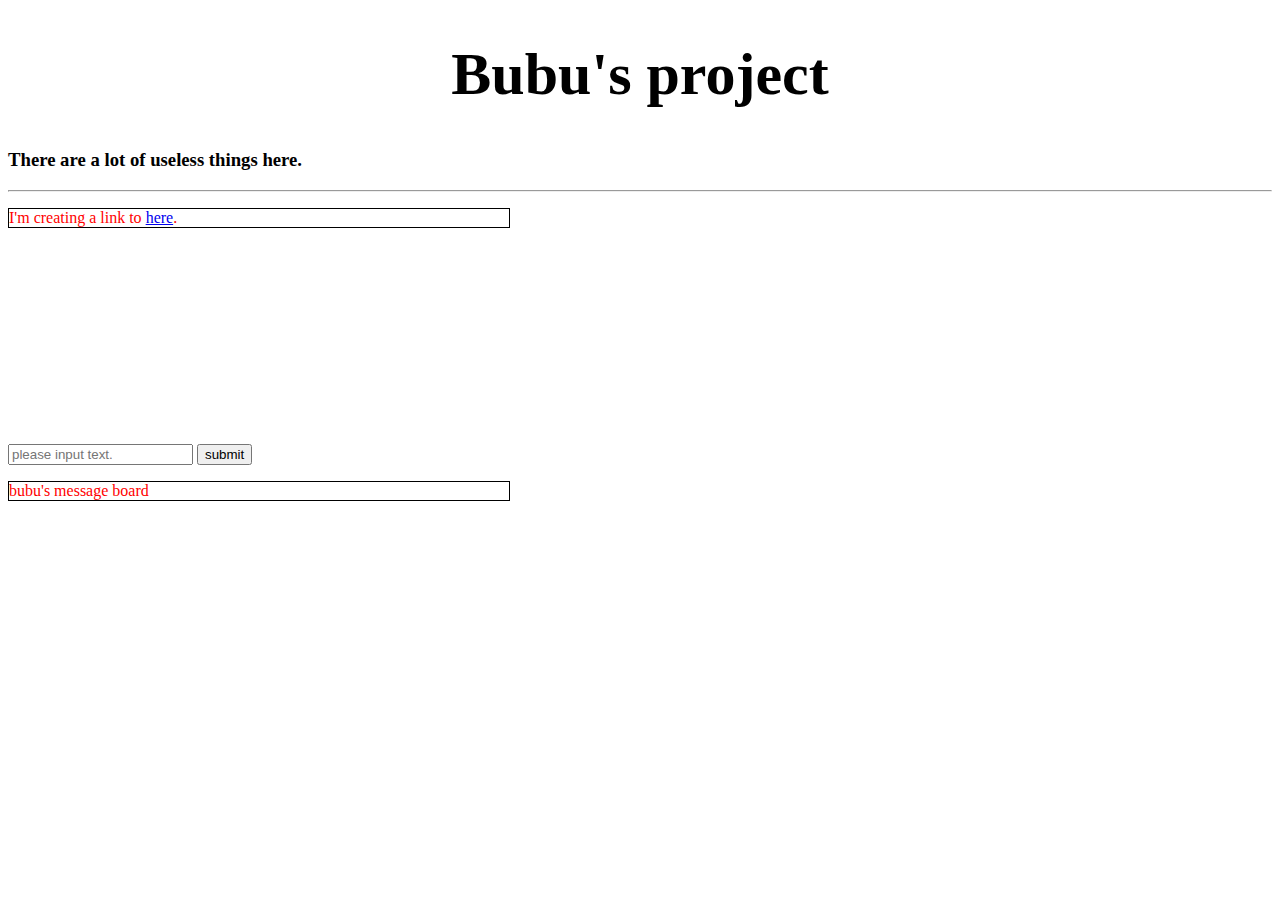
==== index.html @ 504c6b51 "Update index.html" ====
<!DOCTYPE html>
<html>
  <head>
    <link rel="stylesheet" href="style.css" />
    <script src="https://code.jquery.com/jquery-3.6.0.min.js"></script>
    <meta charset="UTF-8" />
    <title>Bubu's project</title>
  </head>
  <body>
    <h1>Bubu's project</h1>
    <h3>There are a lot of useless things here.</h3>
    <hr />
    <p>
      I'm creating a link to
      <a href="https://youtu.be/dQw4w9WgXcQ">here</a>.
    </p>
    <div class="box box-animation"></div>

    <input type="text" id="content" rows="8" placeholder="please input text." />
    <button id="btn">submit</button>
    <div id="list">
      <div class="article">
        <p>bubu's message board</p>
      </div>
    </div>

    <script>
      $(document).ready(function () {
        $("#btn").click(function () {
          var message = $("#content").val();
          sendMessageToServer(message);
        });

        function sendMessageToServer(message) {
          $.ajax({
            type: "POST",
            url: "https://bubuouob.github.io/", 
            data: { message: message },
            success: function () {
              addMessageToList(message);
            },
            error: function () {
              console.log("發生錯誤，無法傳送訊息至伺服器");
            },
          });
        }

        function addMessageToList(message) {
          var article = $("<div>").addClass("article");
          var p = $("<p>").text(message);
          article.append(p);
          $("#list").append(article);
          $("#content").val("");
        }
      });
    </script>
  </body>
</html>
---- style.css ----
h1 {
  font-size: 60px;
  text-align: center;
}
p {
  color: red;
  width: 500px;
  border: 1px solid black;
}
@keyframes change-color {
    from {background-color:red;}
    to {background-color:blue;}
}

.box {
    width:200px;
    height:200px;
    background-color:white;
}

.box-animation {
    animation-name:change-color;
    animation-duration:10ms;
    animation-iteration-count:infinite;
}
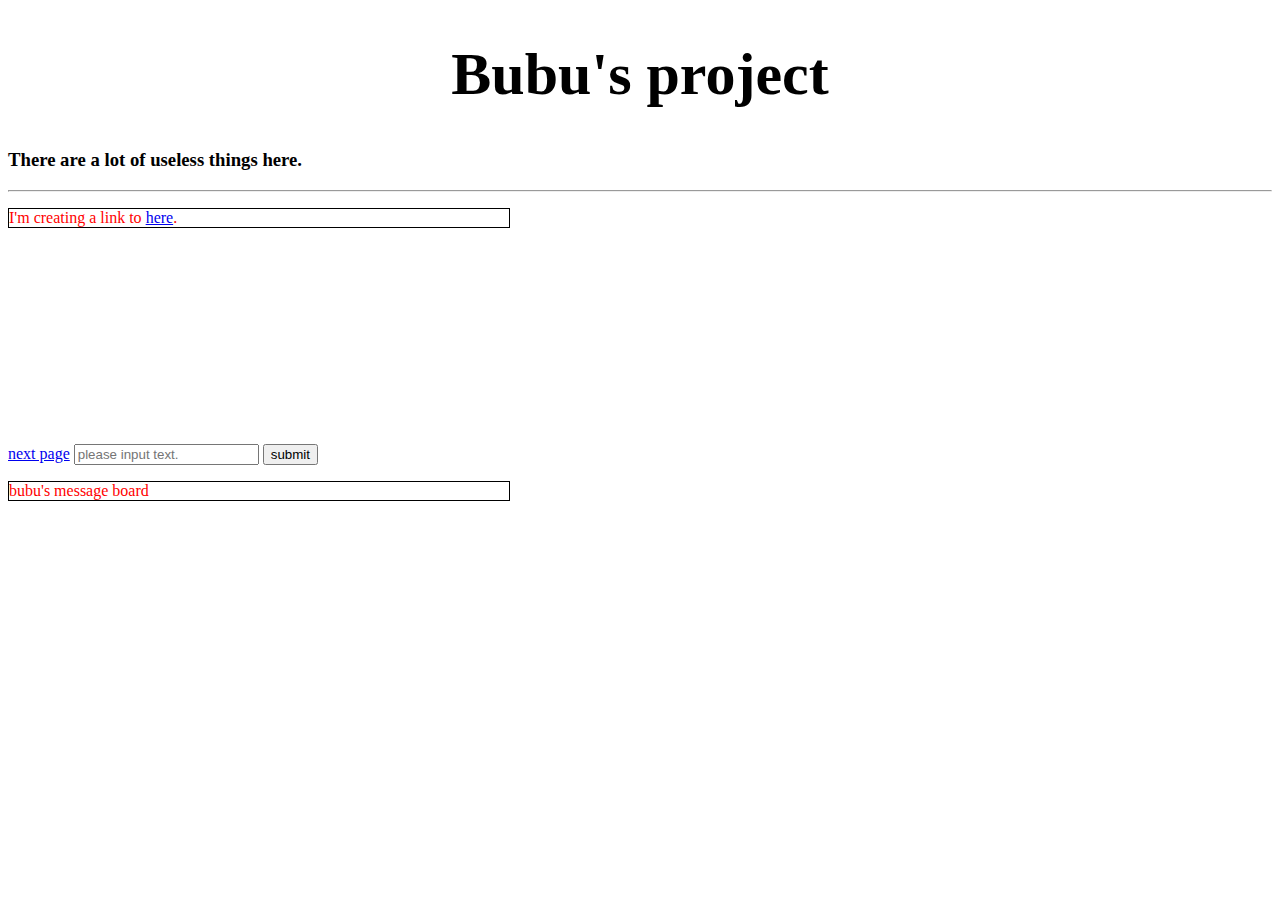
==== commit 514dea43: "Update index.html" ====
--- a/index.html
+++ b/index.html
@@ -2,7 +2,6 @@
 <html>
   <head>
     <link rel="stylesheet" href="style.css" />
-    <script src="https://code.jquery.com/jquery-3.6.0.min.js"></script>
     <meta charset="UTF-8" />
     <title>Bubu's project</title>
   </head>
@@ -15,7 +14,7 @@
       <a href="https://youtu.be/dQw4w9WgXcQ">here</a>.
     </p>
     <div class="box box-animation"></div>
-
+      <a href="page2.html">next page</a>
     <input type="text" id="content" rows="8" placeholder="please input text." />
     <button id="btn">submit</button>
     <div id="list">
@@ -25,34 +24,20 @@
     </div>
 
     <script>
-      $(document).ready(function () {
-        $("#btn").click(function () {
-          var message = $("#content").val();
-          sendMessageToServer(message);
-        });
+      document.getElementById("btn").addEventListener("click", function () {
+        var message = document.getElementById("content").value;
+        addMessageToList(message);
+      });
 
-        function sendMessageToServer(message) {
-          $.ajax({
-            type: "POST",
-            url: "https://bubuouob.github.io/", 
-            data: { message: message },
-            success: function () {
-              addMessageToList(message);
-            },
-            error: function () {
-              console.log("發生錯誤，無法傳送訊息至伺服器");
-            },
-          });
-        }
-
-        function addMessageToList(message) {
-          var article = $("<div>").addClass("article");
-          var p = $("<p>").text(message);
-          article.append(p);
-          $("#list").append(article);
-          $("#content").val("");
-        }
-      });
+      function addMessageToList(message) {
+        var article = document.createElement("div");
+        article.className = "article";
+        var p = document.createElement("p");
+        p.innerText = message;
+        article.appendChild(p);
+        document.getElementById("list").appendChild(article);
+        document.getElementById("content").value = "";
+      }
     </script>
   </body>
 </html>
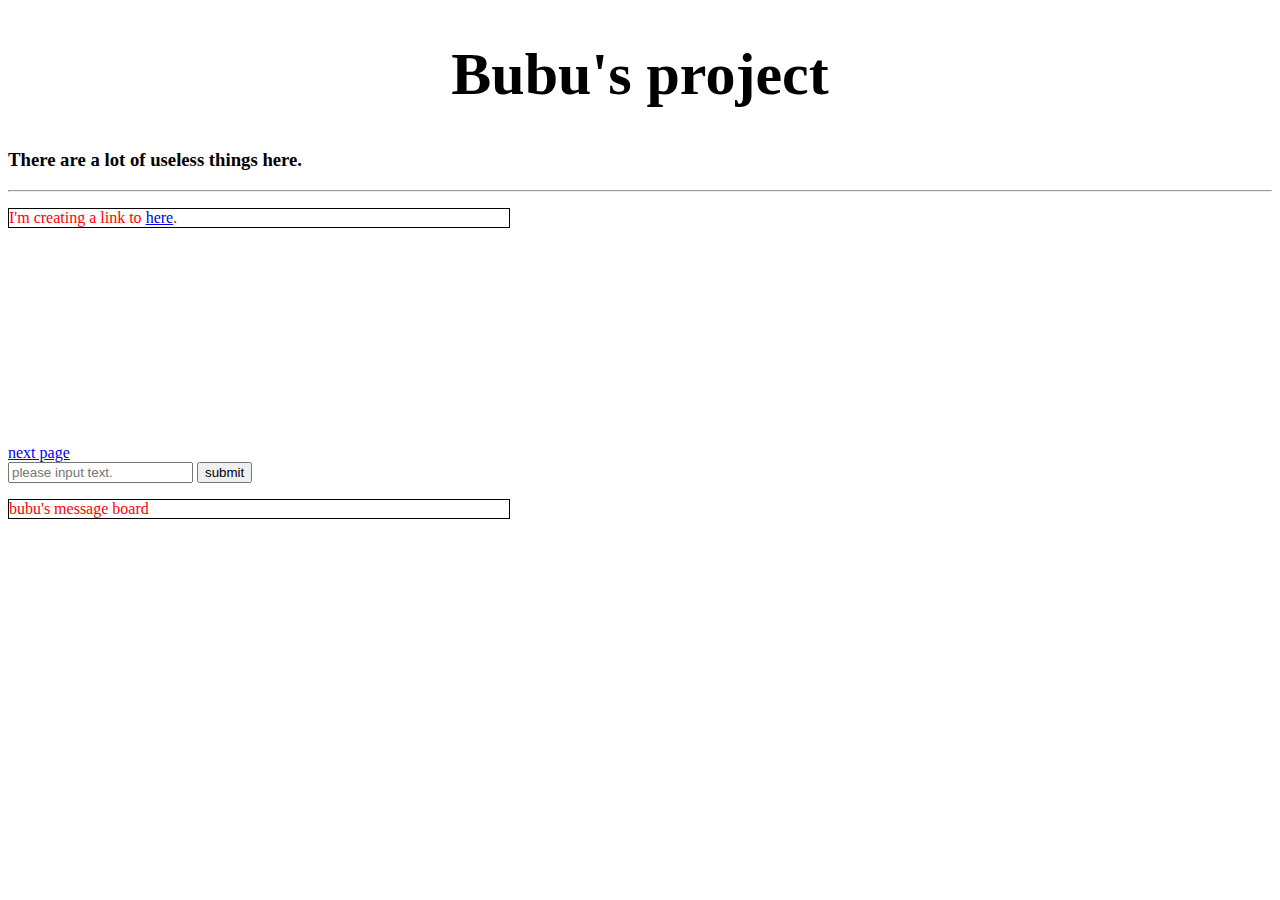
==== commit f1d6fb2a: "Update index.html" ====
--- a/index.html
+++ b/index.html
@@ -14,7 +14,8 @@
       <a href="https://youtu.be/dQw4w9WgXcQ">here</a>.
     </p>
     <div class="box box-animation"></div>
-      <a href="page2.html">next page</a>
+      <a href="https://bubuouob.github.io/page2.html">next page</a>
+    <br>
     <input type="text" id="content" rows="8" placeholder="please input text." />
     <button id="btn">submit</button>
     <div id="list">
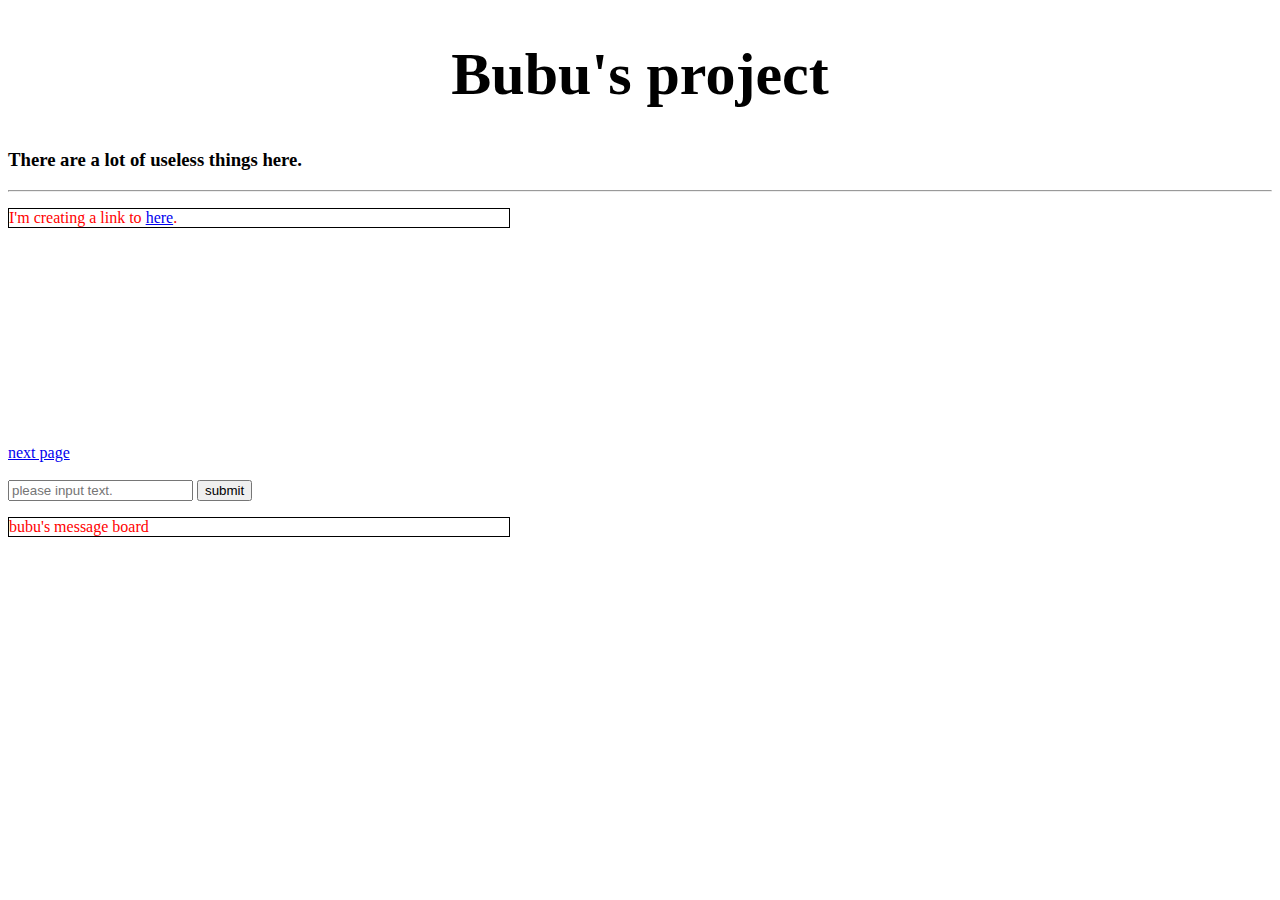
==== commit 2f6aa260: "Update index.html" ====
--- a/index.html
+++ b/index.html
@@ -15,6 +15,7 @@
     </p>
     <div class="box box-animation"></div>
       <a href="https://bubuouob.github.io/page2.html">next page</a>
+    <br>
     <br>
     <input type="text" id="content" rows="8" placeholder="please input text." />
     <button id="btn">submit</button>
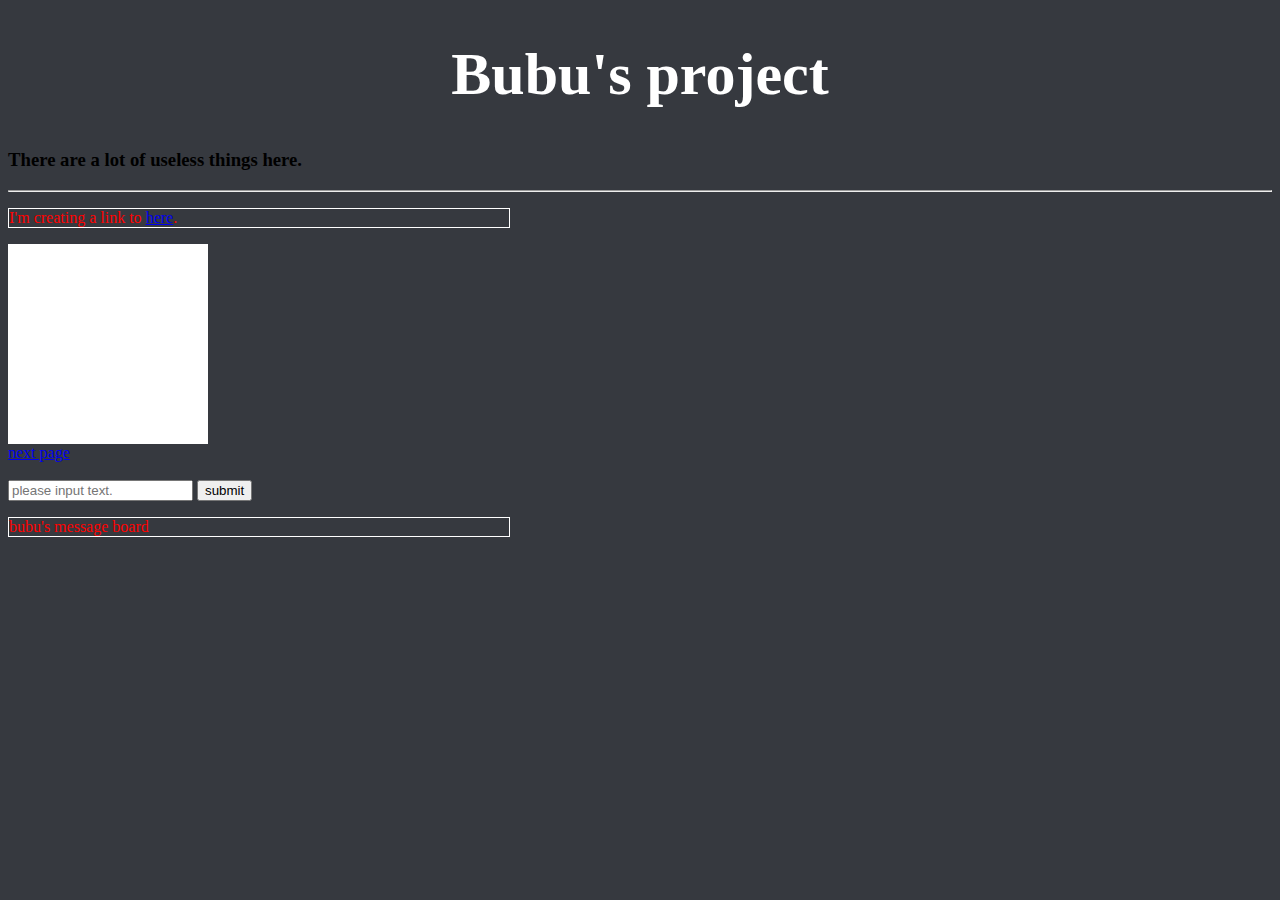
==== commit 0ce4421f: "Update index.html" ====
--- a/index.html
+++ b/index.html
@@ -1,6 +1,9 @@
 <!DOCTYPE html>
 <html>
   <head>
+    <style>
+      body{background-color: #36393f}  
+    </style>
     <link rel="stylesheet" href="style.css" />
     <meta charset="UTF-8" />
     <title>Bubu's project</title>
--- a/style.css
+++ b/style.css
@@ -1,11 +1,12 @@
 h1 {
+  color: white;
   font-size: 60px;
   text-align: center;
 }
 p {
   color: red;
   width: 500px;
-  border: 1px solid black;
+  border: 1px solid white;
 }
 @keyframes change-color {
     from {background-color:red;}
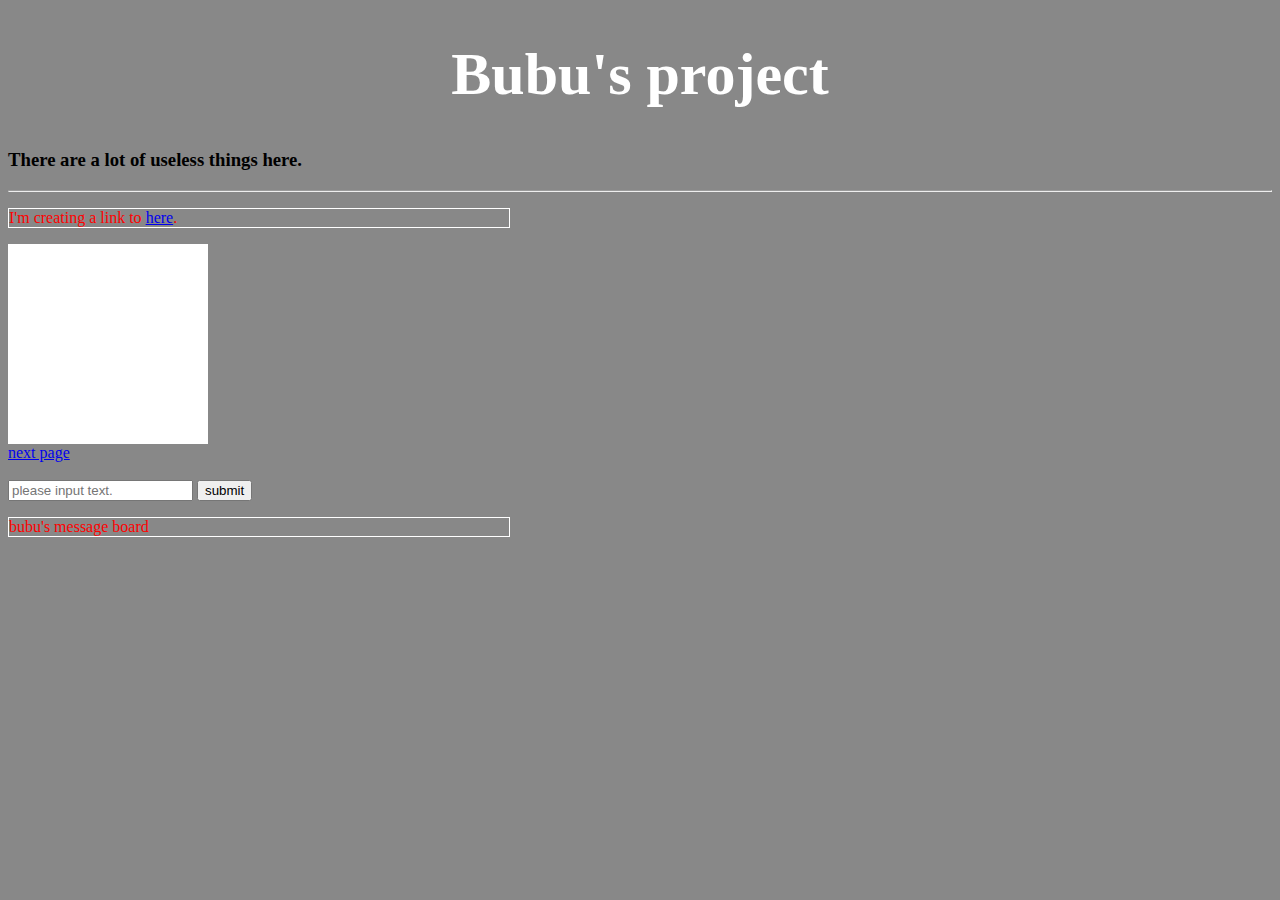
==== commit 689e9ca4: "Update index.html" ====
--- a/index.html
+++ b/index.html
@@ -2,7 +2,7 @@
 <html>
   <head>
     <style>
-      body{background-color: #36393f}  
+      body{background-color: #888888}  
     </style>
     <link rel="stylesheet" href="style.css" />
     <meta charset="UTF-8" />
